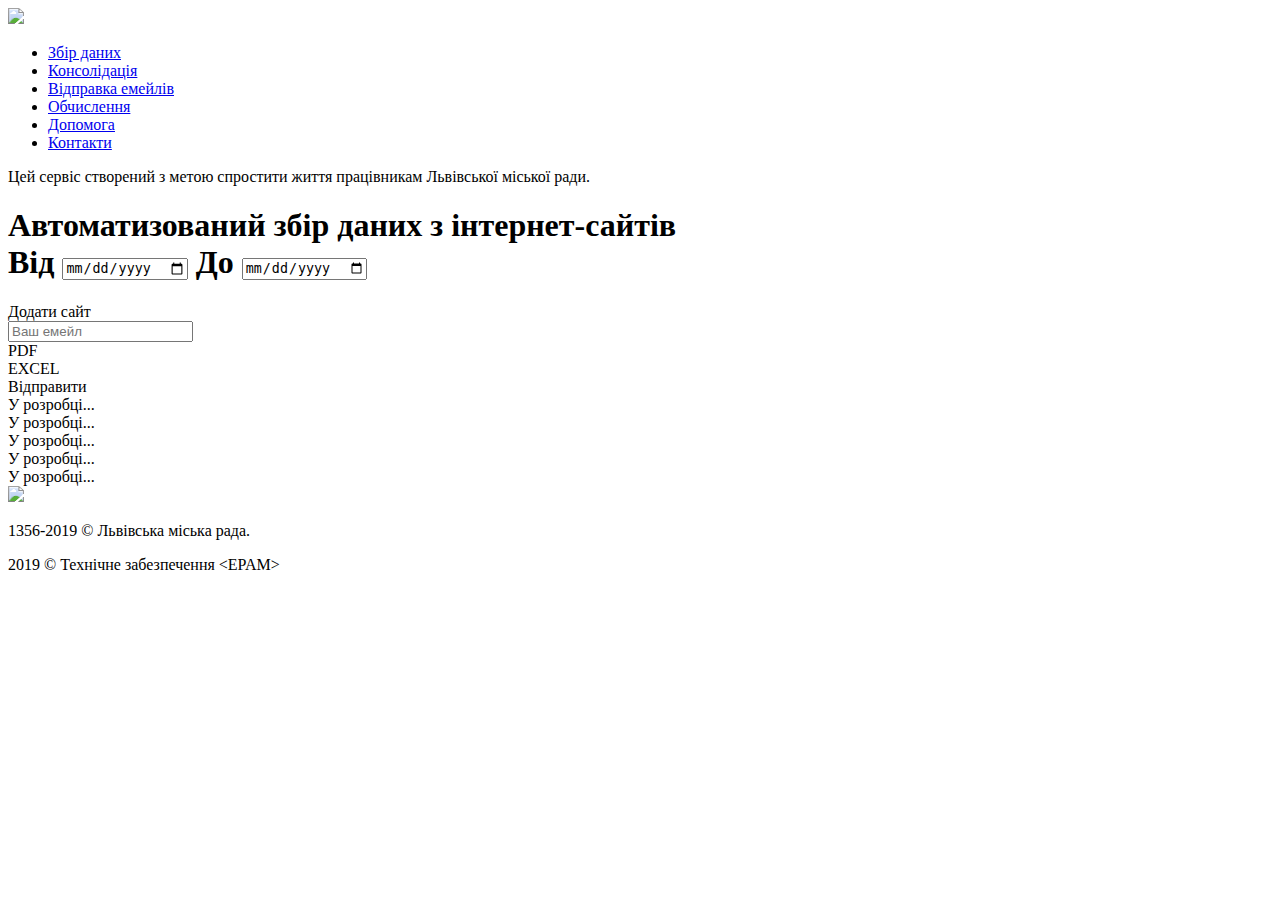
==== control-tower/src/main/resources/templates/index.html @ 903b8cd7 "rotebaletotfrontend" ====
<!DOCTYPE HTML>
<html lang="uk" xmlns:th="http://www.thymeleaf.org">
<head>
    <title>Hackathon</title>
    <meta http-equiv='Content-Type' content='text/html; charset=UTF-8'/>
    <meta name='viewport' content='width=device-width, initial-scale=1.0'>
    <link href="https://fonts.googleapis.com/icon?family=Material+Icons"
          rel="stylesheet">
    <link href="https://fonts.googleapis.com/css?family=Roboto:100,100i,300,300i,400,400i,500,500i,700,700i,900,900i&display=swap&subset=cyrillic,cyrillic-ext"
          rel="stylesheet">
    <link rel='stylesheet' href='/css/index.css'/>
</head>
<body>

<script th:inline="javascript">
    /*<![CDATA[*/
    const modelData = [[${allSites}]];
    /*]]>*/
</script>

<div class="header-bg-shapes">
    <div></div>
    <div></div>
</div>

<div class="main-wrapper">
    <header>
        <a href="#home" class="logo-container">
            <img class="logo" src="/img/logo.lviv.svg">
        </a>
        <menu>
            <li><a href="#scraping">Збір даних</a></li>
            <li><a href="#merging">Консолідація</a></li>
            <li><a href="#emails">Відправка емейлів</a></li>
            <li><a href="#calculating">Обчислення</a></li>
            <li><a href="#help">Допомога</a></li>
            <li><a href="#contacts">Контакти</a></li>
        </menu>
    </header>

    <main>
        <div class="home-container display-none">
            <section class="main-card">
                Цей сервіс створений з метою спростити життя працівникам Львівської міської ради.
            </section>
        </div>

        <div class="scraping-container">
            <section class="main-card">
                <h1>Автоматизований збір даних з інтернет-сайтів
                    <div class="scraping-date-container">
                        <label>Від <input class="scraping-date" type="date"></label>
                        <label>До <input class="scraping-date" type="date"></label>
                    </div>
                </h1>

                <div class="site-container"></div>

                <div class="site-add">Додати сайт</div>
            </section>

            <div class="main-card email-container">
                <label><input class="email-input" type="email" placeholder="Ваш емейл"></label>
                <div class="email-file-types-container">
                    <div class="email-file-type">PDF</div>
                    <div class="email-file-type">EXCEL</div>
                </div>
                <div class="email-send-button">Відправити</div>
            </div>

            <template>
                <div class="site-item">
                    <label><select class="site-select">
                        <option th:each="site : ${allSites.outputSites}" th:text="${site.url}" th:value="${site.id}"/>
                    </select></label>
                    <div class="site-tags-container">
                        <div class="site-tag-all">Всі</div>
                    </div>
                    <div class="site-delete-button">Видалити</div>
                </div>
                <!--                        <div class="site-tag">Фестивалі</div>-->
                <!--                        <div class="site-tag">Конференції</div>-->
                <!--                        <div class="site-tag">Концерти</div>-->
                <!--                        <div class="site-tag">Виставки</div>-->
                <!--                        <div class="site-tag">Інше</div>-->
                <div class="site-tag"></div>
            </template>
        </div>

        <div class="merging-container display-none">
            <section class="main-card">
                У розробці...
            </section>
        </div>

        <div class="emails-container display-none">
            <section class="main-card">
                У розробці...
            </section>
        </div>

        <div class="calculating-container display-none">
            <section class="main-card">
                У розробці...
            </section>
        </div>

        <div class="help-container display-none">
            <section class="main-card">
                У розробці...
            </section>
        </div>

        <div class="contacts-container display-none">
            <section class="main-card">
                У розробці...
            </section>
        </div>
    </main>
</div>

<footer>
    <div class="logo-container">
        <img class="logo" src="/img/logo2.svg"/>
    </div>
    <div class="footer-description">
        <p>1356-2019 © Львівська міська рада.</p>
        <p>2019 © Технічне забезпечення &lt;EPAM&gt;</p>
    </div>
</footer>

<div class="footer-bg-shapes">
    <div></div>
    <div></div>
</div>

<script src='/js/index.js'></script>

</body>
</html>
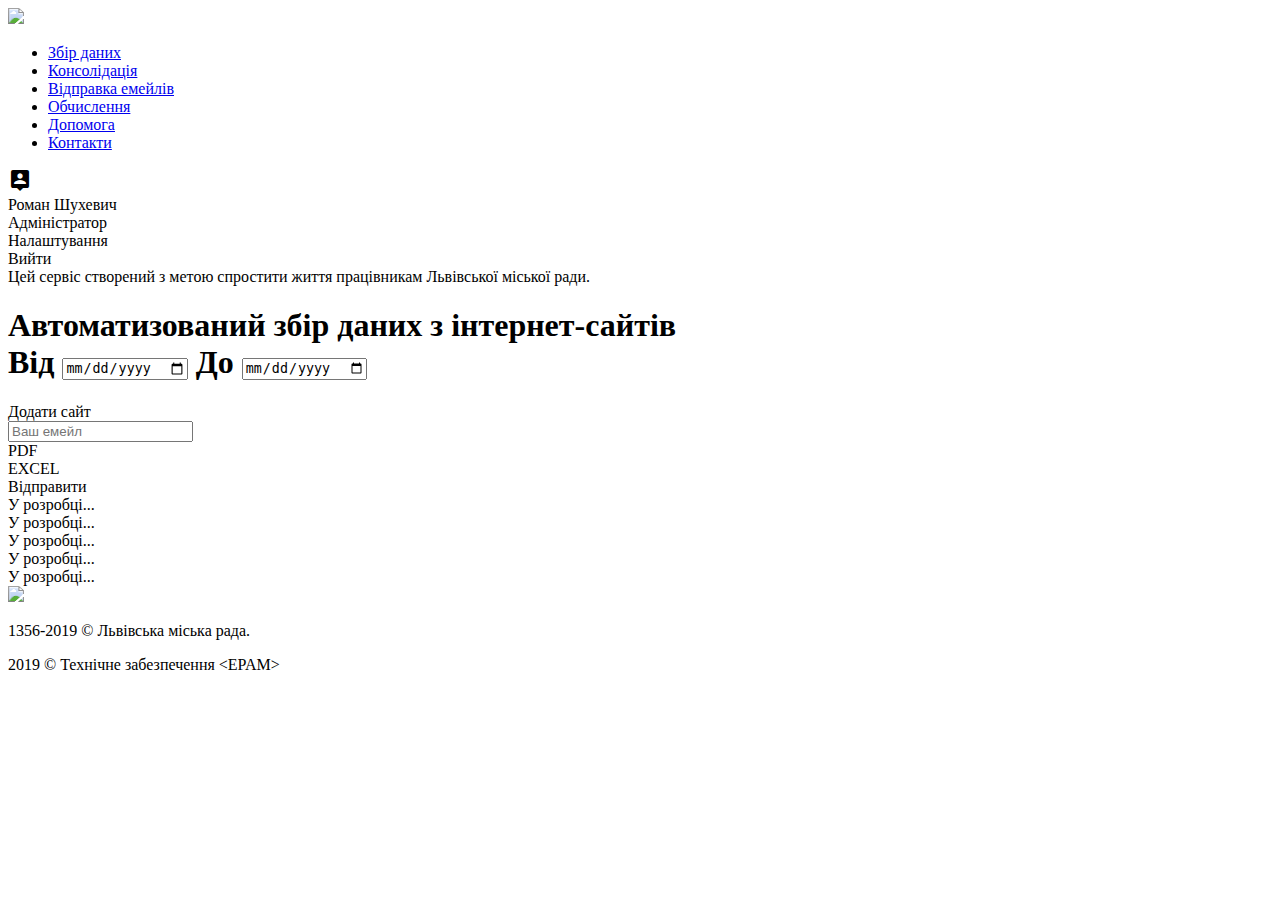
==== commit e01781c6: "Fluid responsive, fake login" ====
--- a/control-tower/src/main/resources/templates/index.html
+++ b/control-tower/src/main/resources/templates/index.html
@@ -36,6 +36,15 @@
             <li><a href="#help">Допомога</a></li>
             <li><a href="#contacts">Контакти</a></li>
         </menu>
+        <div class="login-container">
+            <div class="material-icons login-icon">person_pin</div>
+            <div class="login-description">
+                <div>Роман Шухевич</div>
+                <div>Адміністратор</div>
+                <div>Налаштування</div>
+                <div>Вийти</div>
+            </div>
+        </div>
     </header>
 
     <main>
@@ -49,8 +58,8 @@
             <section class="main-card">
                 <h1>Автоматизований збір даних з інтернет-сайтів
                     <div class="scraping-date-container">
-                        <label>Від <input class="scraping-date" type="date"></label>
-                        <label>До <input class="scraping-date" type="date"></label>
+                        <label>Від <input class="scraping-date" type="date" id="scraping-date-from"></label>
+                        <label>До <input class="scraping-date" type="date" id="scraping-date-to"></label>
                     </div>
                 </h1>
 
@@ -78,11 +87,6 @@
                     </div>
                     <div class="site-delete-button">Видалити</div>
                 </div>
-                <!--                        <div class="site-tag">Фестивалі</div>-->
-                <!--                        <div class="site-tag">Конференції</div>-->
-                <!--                        <div class="site-tag">Концерти</div>-->
-                <!--                        <div class="site-tag">Виставки</div>-->
-                <!--                        <div class="site-tag">Інше</div>-->
                 <div class="site-tag"></div>
             </template>
         </div>
